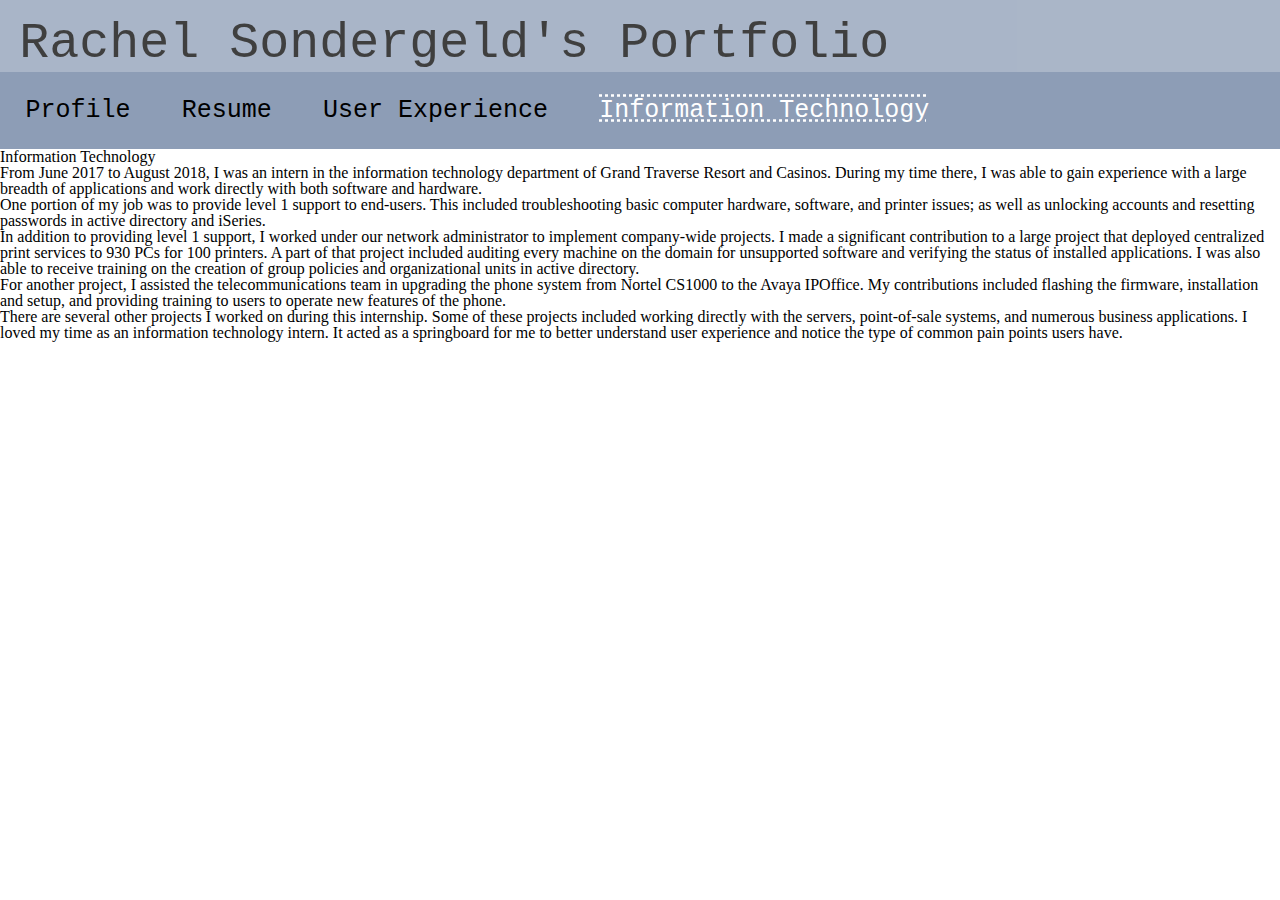
==== it.html @ 4bd0c310 "Initial commit" ====
<!DOCTYPE html>
<html lang="en">
<head>
  <meta charset="UTF-8">
  <!-- <link rel="icon" href="imgs/favicon.ico"> -->
  <link rel="stylesheet" href="css/html5reset.css">
  <link rel="stylesheet" href="css/style.css">
  <meta name="viewport" content="width=device-width, initial-scale=1.0">
 <title>Information Technology</title>	
</head>	

<body>

    <!-- Main Header -->
    <h1>Rachel Sondergeld's Portfolio</h1>

    <!-- alters nav for small screens -->
<link rel="stylesheet" href="https://cdnjs.cloudflare.com/ajax/libs/font-awesome/4.7.0/css/font-awesome.min.css">

<!-- main nav -->
    <nav class="mainnav">
        <a href="index.html">Profile</a>
        <a href="resume.html">Resume</a>
        <a href="ux.html">User Experience</a>
        <a class="current" href="it.html">Information Technology</a>
    </nav>

    <!-- Beginning of IT-->

    <h2>Information Technology</h2>
    <p class="itparagraph">From June 2017 to August 2018, I was an intern in the information technology department of Grand Traverse Resort and Casinos. During my time there, I was able to gain experience with a large breadth of applications and work directly with both software and hardware. </p>
    <p class="itparagraph">One portion of my job was to provide level 1 support to end-users. This included troubleshooting basic computer hardware, software, and printer issues; as well as unlocking accounts and resetting passwords in active directory and iSeries.</p>
    <p class="itparagraph">In addition to providing level 1 support, I worked under our network administrator to implement company-wide projects. I made a significant contribution to a large project that deployed centralized print services to 930 PCs for 100 printers. A part of that project included auditing every machine on the domain for unsupported software and verifying the status of installed applications. I was also able to receive training on the creation of group policies and organizational units in active directory. </p>
    <p class="itparagraph">For another project, I assisted the telecommunications team in upgrading the phone system from Nortel CS1000 to the Avaya IPOffice. My contributions included flashing the firmware, installation and setup, and providing training to users to operate new features of the phone. </p>
    <p class="itparagraph">There are several other projects I worked on during this internship. Some of these projects included working directly with the servers, point-of-sale systems, and numerous business applications. I loved my time as an information technology intern. It acted as a springboard for me to better understand user experience and notice the type of common pain points users have. </p>
</body>
---- css/style.css ----
/* Header */
h1{
    font-family: 'Courier New', monospace, 'Arial';
    font-size: 50px;
    padding: 1.5% 1.5% .25% 1.5%;
    background-color: #8d9db6;
    color: black;
    opacity: 0.75;
}



/* Navigation Bar */
 .mainnav {
    width: 100%;
    background-color: #8d9db6;
    overflow: auto;
  }

  /* links for nav*/
  .mainnav a {
    float: left;
    text-align: center;
    padding: 2%;
    color: black;
    text-decoration: none;
    font-family: 'Courier New', monospace, 'Arial';
    font-size: 25px;
  }

  .mainnav a:hover {
    padding-top: 2.5%;
    padding-bottom: 1.5%;
    color:white;
  }

  .mainnav .current {
    text-decoration: underline overline;
    text-underline-offset: 8%;
    text-decoration-style: dotted;
    color:white;
  } 

  /* navbar for mobile */
  @media screen and (max-width: 500px) {
    .navbar a {
      float: none;
      display: block;
    }
  }

  /* UX images scaling */

  .responsive {
    width: 25%;
    height: auto;
  }
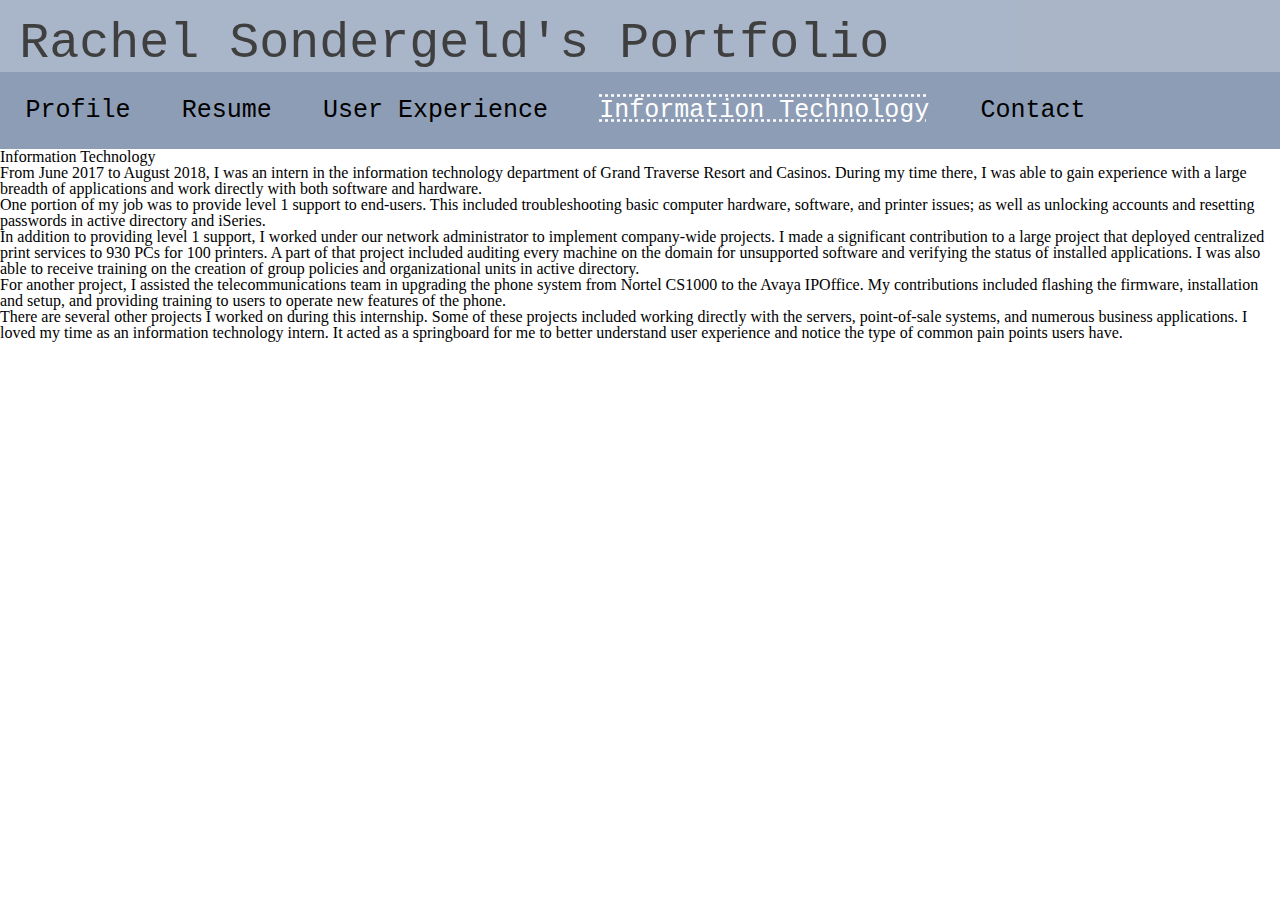
==== commit e4646a76: "add contact page" ====
--- a/it.html
+++ b/it.html
@@ -23,6 +23,7 @@
         <a href="resume.html">Resume</a>
         <a href="ux.html">User Experience</a>
         <a class="current" href="it.html">Information Technology</a>
+        <a href="contact.html">Contact</a>
     </nav>
 
     <!-- Beginning of IT-->
--- a/css/style.css
+++ b/css/style.css
@@ -9,8 +9,9 @@
 }
 
 
-
 /* Navigation Bar */
+/* used w3 schools as a reference for this section
+but mine is different */
  .mainnav {
     width: 100%;
     background-color: #8d9db6;
@@ -41,17 +42,17 @@
     color:white;
   } 
 
-  /* navbar for mobile */
+  /* navbar for mobile - using this from w3 schools*/
+
   @media screen and (max-width: 500px) {
     .navbar a {
       float: none;
       display: block;
     }
-  }
+  } 
 
-  /* UX images scaling */
 
-  .responsive {
-    width: 25%;
+  .headshot{
+    width: 100%;
     height: auto;
-  }
+  } 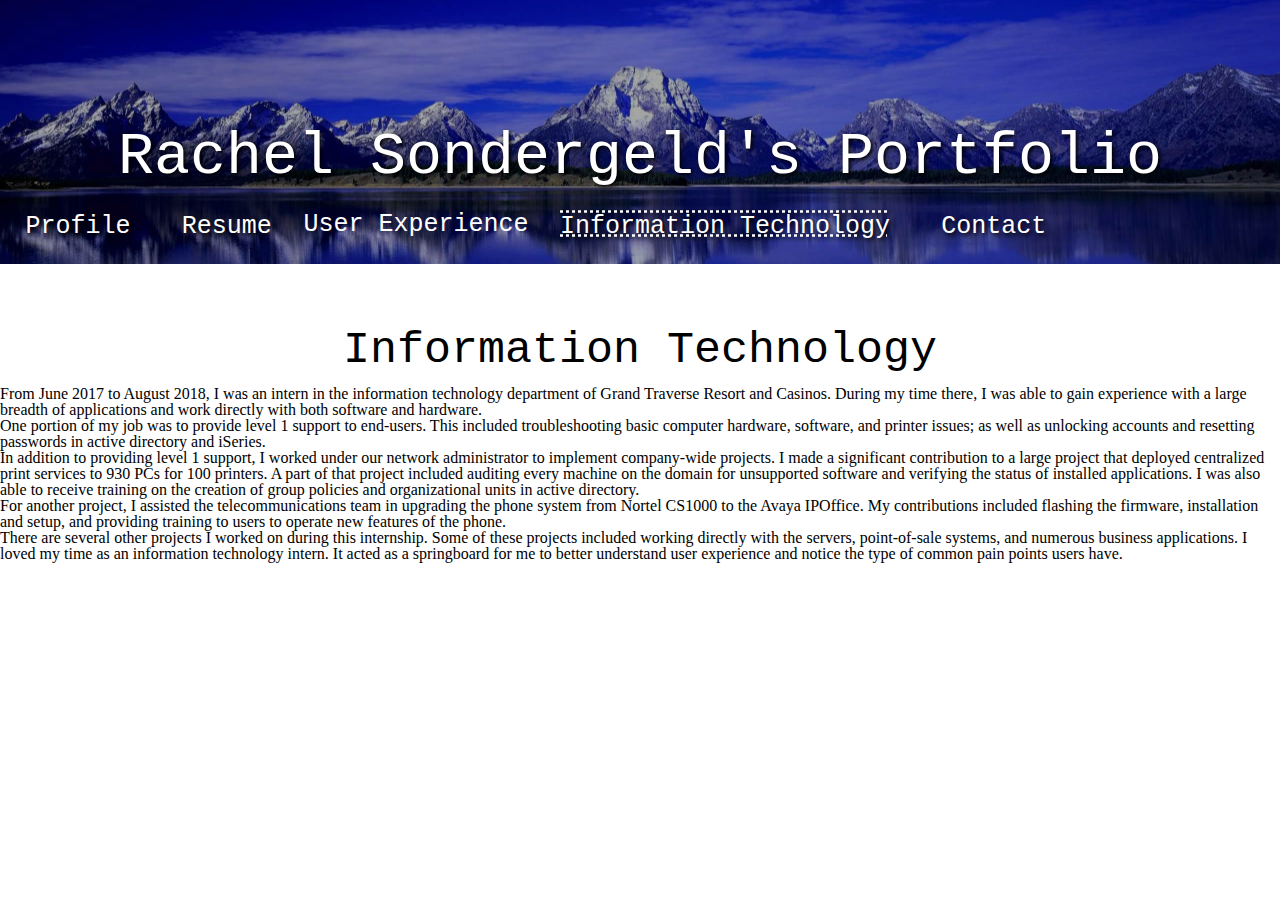
==== commit bdc0fb72: "Added subnavigation, additional content, and more styling" ====
--- a/it.html
+++ b/it.html
@@ -10,6 +10,7 @@
 </head>	
 
 <body>
+    <div class="backgroundimg">
 
     <!-- Main Header -->
     <h1>Rachel Sondergeld's Portfolio</h1>
@@ -18,13 +19,28 @@
 <link rel="stylesheet" href="https://cdnjs.cloudflare.com/ajax/libs/font-awesome/4.7.0/css/font-awesome.min.css">
 
 <!-- main nav -->
-    <nav class="mainnav">
-        <a href="index.html">Profile</a>
-        <a href="resume.html">Resume</a>
-        <a href="ux.html">User Experience</a>
-        <a class="current" href="it.html">Information Technology</a>
-        <a href="contact.html">Contact</a>
-    </nav>
+<nav class="mainnav">
+    <a href="index.html">Profile</a>
+    <a href="resume.html">Resume</a>
+    <!-- <a href=>User Experience</a> -->
+
+    <div class="subnavigation">
+        <button class="subnavbutton">User Experience</button>
+        <div class="subnav-content">
+            <a href="overview.html">Overview</a>
+            <a href="personas.html">Personas</a>
+            <a href="scenarios.html">Scenarios</a>
+            <a href="ufd.html">User Flow Diagram</a>
+            <a href="ux.html">Final Design</a>
+          
+        </div>
+      </div>
+
+    <a  class="current" href="it.html">Information Technology</a>
+    <a href="contact.html">Contact</a>
+</nav>
+
+    </div>
 
     <!-- Beginning of IT-->
 
--- a/css/style.css
+++ b/css/style.css
@@ -1,21 +1,40 @@
 /* Header */
+.backgroundimg{
+  background-image: url(../images/mountains3.jpg);
+  background: linear-gradient(rgba(0, 0, 0, 0.3), rgba(0, 0, 0, 0.3)), url(../images/mountains3.jpg);
+  background-size: cover;
+  background-position: center center;
+
+}  
+
 h1{
     font-family: 'Courier New', monospace, 'Arial';
-    font-size: 50px;
-    padding: 1.5% 1.5% .25% 1.5%;
-    background-color: #8d9db6;
-    color: black;
-    opacity: 0.75;
+    font-size: 60px;
+    padding: 9.9% 5% 0.1% 5%;
+    color: white;
+    text-shadow: 2px 2px 4px #000000;
+    text-emphasis-style: bold;
+    text-align:center;
 }
 
+/* background image for h1 and nav */
+
+
+h2{
+    font-family: 'Courier New', monospace, 'Arial';
+    font-size: 45px;
+    text-align:center;
+    padding: 2% 2% 1% 2%;
+    margin: 3% 0% 0% 0%;
+}
 
 /* Navigation Bar */
 /* used w3 schools as a reference for this section
 but mine is different */
  .mainnav {
     width: 100%;
-    background-color: #8d9db6;
     overflow: auto;
+    text-align: center;
   }
 
   /* links for nav*/
@@ -23,7 +42,8 @@
     float: left;
     text-align: center;
     padding: 2%;
-    color: black;
+    color: white;
+    text-shadow: 2px 2px 4px #000000;
     text-decoration: none;
     font-family: 'Courier New', monospace, 'Arial';
     font-size: 25px;
@@ -32,17 +52,19 @@
   .mainnav a:hover {
     padding-top: 2.5%;
     padding-bottom: 1.5%;
-    color:white;
+    text-shadow: 2px 2px 4px #000000;
+    text-align:center;
   }
 
   .mainnav .current {
     text-decoration: underline overline;
     text-underline-offset: 8%;
     text-decoration-style: dotted;
-    color:white;
+    text-shadow: 2px 2px 4px #000000;
+    text-align:center;
   } 
 
-  /* navbar for mobile - using this from w3 schools*/
+  /* navbar for mobile - using this directly from w3 schools*/
 
   @media screen and (max-width: 500px) {
     .navbar a {
@@ -52,7 +74,88 @@
   } 
 
 
-  .headshot{
-    width: 100%;
+/* Sub-navbar: following guide from w3 schools, code is different though */
+
+/* Subnavigation menu */
+.subnavigation {
+  float: left;
+  overflow: hidden;
+  text-align: center;
+}
+
+/* button */
+.subnavigation .subnavbutton {
+  color: white;
+  background-color: inherit;
+  font-family: 'Courier New', monospace, 'Arial';
+  font-size: 25px;
+  margin: 9% 0% 4% 0%;
+  border: none;
+  outline: none;
+}
+
+.subnavbutton button:hover {
+  margin-top: 11%;
+  margin-bottom: 2%;
+}
+
+
+/* Style the subnav content - positioned absolute */
+.subnav-content {
+  display: none;
+  position: absolute;
+  left: 0;
+  background-color: inherit;
+  width: 100%;
+  z-index: 1;
+}
+
+/* Style the subnav links */
+.subnav-content a {
+  float: left;
+  color: black;
+  text-decoration: none;
+  font-family: 'Courier New', monospace, 'Arial';
+  font-size: 20px;
+}
+
+/* When you move the mouse over the subnav container, open the subnav content */
+.subnavigation:hover .subnav-content {
+  display: block;
+}
+
+
+
+
+
+
+
+  /* index.html styling */
+  /* .headshot{
+    width: 25%;
     height: auto;
-  } +  }  */
+
+  .profileflexcontainer{
+      display: flex;
+      align-items: center;
+      justify-content: center;
+  }
+
+  img {
+    max-width: 100%;
+  }
+
+  .profileimage{
+    flex-basis: 85%;
+    min-width:25%;
+  }
+
+  .profiletext{
+    font-size: 30px;
+    padding-left: 20px;
+    font-family: 'Courier New', monospace, 'Arial';
+    
+  }
+
+
